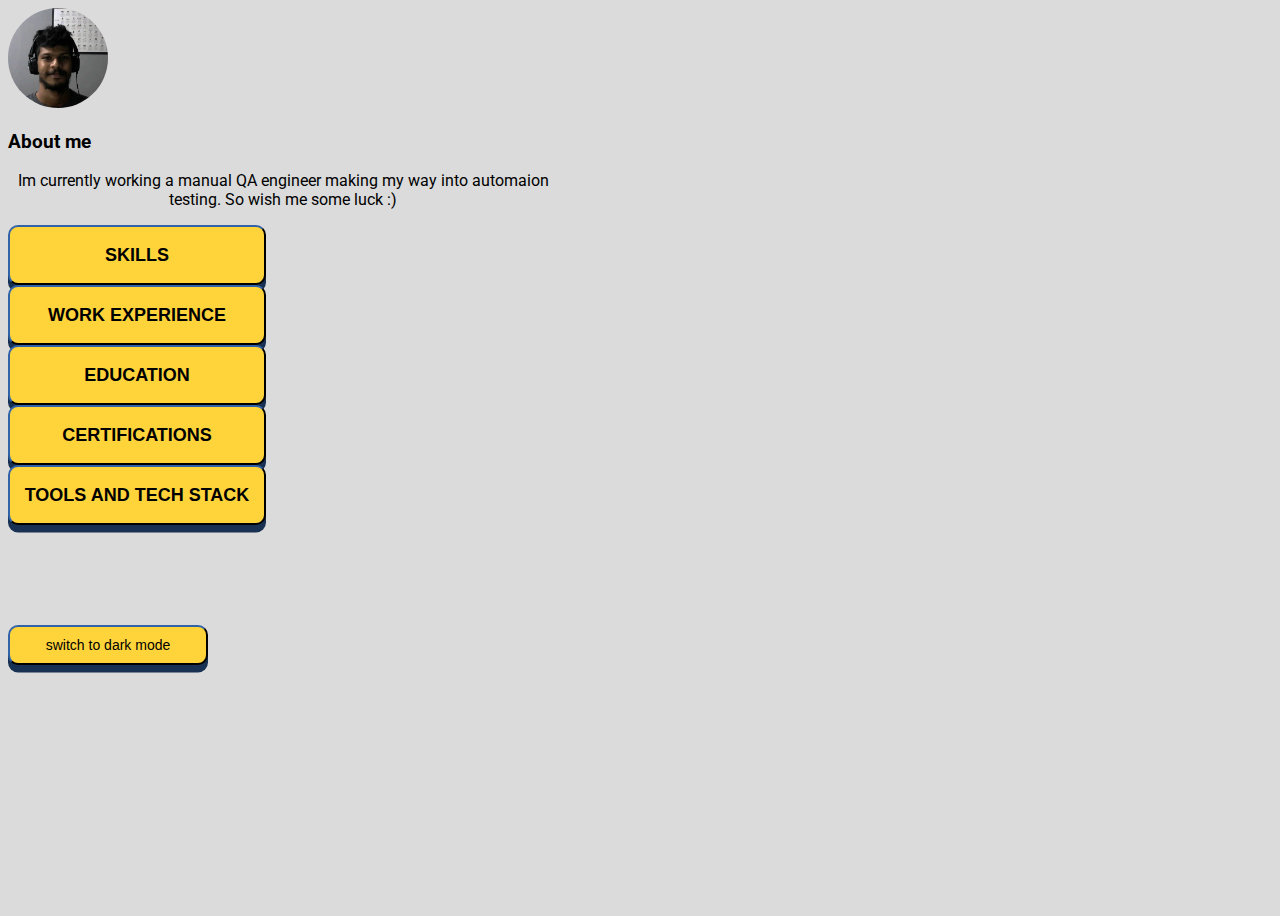
==== index.html @ 3a29da9a "first commit" ====
<!DOCTYPE html>

<html lang="en">
    <head>
        <link href="https://fonts.googleapis.com/icon?family=Material+Icons" rel="stylesheet">
        <link rel="preconnect" href="https://fonts.googleapis.com">
        <link rel="preconnect" href="https://fonts.gstatic.com" crossorigin>
        <link href="https://fonts.googleapis.com/css2?family=Roboto:ital,wght@0,100;0,300;0,400;0,500;0,700;0,900;1,100;1,300;1,400;1,500;1,700;1,900&display=swap" rel="stylesheet">
        <link rel="stylesheet" href="https://cdn.jsdelivr.net/npm/bootstrap@4.5.3/dist/css/bootstrap.min.css" integrity="sha384-TX8t27EcRE3e/ihU7zmQxVncDAy5uIKz4rEkgIXeMed4M0jlfIDPvg6uqKI2xXr2" crossorigin="anonymous">
        <script src="https://code.jquery.com/jquery-3.5.1.slim.min.js" integrity="sha384-DfXdz2htPH0lsSSs5nCTpuj/zy4C+OGpamoFVy38MVBnE+IbbVYUew+OrCXaRkfj" crossorigin="anonymous"></script>
        <script src="https://cdn.jsdelivr.net/npm/bootstrap@4.5.3/dist/js/bootstrap.bundle.min.js" integrity="sha384-ho+j7jyWK8fNQe+A12Hb8AhRq26LrZ/JpcUGGOn+Y7RsweNrtN/tE3MoK7ZeZDyx" crossorigin="anonymous"></script>
        <link href="styles.css" rel="stylesheet">
        <meta name="viewport" content="width=device-width, initial-scale=1">
        <title>Resume</title>
        <style>
            body {
                height: 100vh;
            }
        </style>
    </head>
    <body>
        <main>
            <div class="container mt-5">
                <div class="d-flex flex-column">
                    <div class="d-flex justify-content-center">
                        <img src="unsplash.jpg">
                    </div>
                    <div class="d-flex justify-content-center mt-2">
                        <h3>About me</h3>
                    </div>
                    <div class="d-flex description justify-content-center">
                        <p class="summary">Im currently working a manual QA engineer making my way into automaion testing. So wish me some luck :)</p>
                    </div>
                </div>

                <div class="d-flex justify-content-center m-3 ">
                    <button id="skills" class="buttons link-button">SKILLS</button>
                </div>

                <div class="d-flex justify-content-center m-3">
                    <button id="work" class="buttons link-button">WORK EXPERIENCE</button>
                </div>

                <div class="d-flex justify-content-center m-3">
                    <button id="education" class="buttons link-button">EDUCATION</button>
                </div>

                <div class="d-flex justify-content-center m-3">
                    <button id="certifications" class="buttons link-button">CERTIFICATIONS</button>
                </div>

                <div class="d-flex justify-content-center m-3">
                    <button id="tools" class="buttons link-button">TOOLS AND TECH STACK</button>
                </div>

                <div class="d-flex mode flex-column mb-3">
                    <button class="theme-toggle-button m-3">switch to dark mode</button>
                    <div class="d-flex sun-moon">
                        <i class="moon material-icons">dark_mode</i>
                        <i class="sun material-icons">light_mode</i>
                    </div>
                </div>
            </div>
        </main>
        <script src="script.js"></script>
    </body>
</html>
---- styles.css ----
body {
  background-color: #dbdbdb;
  color: #000000;
  transition: 1s;
  font-family: 'Roboto';
}

.dark {
  background-color: #515e7b;
  color: #ffffff;
  transition: 1s;
}

p {
  font-size: 16px;
}

.description {
  text-align: center;
}

.summary {
  width: 550px;
}

img {
  border-radius: 50%;
  height: 100px;
  width: 100px;
  object-fit: cover;
}

.buttons {
  width: 258px;
  height: 60px;
  background-color: #ffd43b;
  border-color: #183153;
  border-top-width: 2.5px;
  border-radius: 10px;
  box-shadow: #183153 0px 7.5px 0px 0px;
  font-size: 18px;
  font-weight: bold;
}

.buttons:active {
  background-color: #fab005;
  box-shadow: none;
  transform: translateY(4px);
  cursor: grabbing;
}

button:focus {
  outline: none;
  cursor: -webkit-grabbing;

}

button:hover {
  cursor: -webkit-grab;
  cursor: grab;
}

.theme-toggle-button {
  width: 200px;
  height: 40px;
  background-color: #ffd43b;
  border-color: #183153;
  border-top-width: 2.5px;
  border-radius: 10px;
  box-shadow: #183153 0px 7.5px 0px 0px;
  font-size: 14px;
}

.theme-toggle-button:active {
  background-color: #fab005;
  box-shadow: none;
  transform: translateY(4px);
  cursor: grabbing;
}


i {
  /*color: #ffd43b;*/
  width: 40px;
}

.mode {
  align-items: center;
  margin-top: 100px;
}

.sun-moon {
  --rotation: 0;
  justify-content: center;
  align-items: center;
  position: relative;
  height: 100px;
  transform: rotate(calc(var(--rotation) * 1deg));
  transition: transform 1s;
}


.sun,
.moon {
  position: absolute;
  transition-delay: opacity 1s;
}

.moon {
  bottom: -115%;
  opacity: 0;
  transform: rotate(180deg);
}

.dark .moon {
  opacity: 1;
  color: #ffd43b;
}

.sun {
  top: -115%;
  opacity: 1;
}

.dark .sun {
  opacity: 0;
}

.skills-container {
  display: flex;
  height: 100vh;
}

.skills {
  margin: auto;
  max-width: 700px;
  padding: 20px;
}

.skills p {
  margin: 7px 0;
  font-size: 14px;
  font-weight: bold;
}

.loading-container {
  display: flex;
  height: 100vh;
}

.loader {
  margin: auto;
  max-width: 700px;
  padding: 20px;
  text-align: center;
}

.spinner-color {
  color: #ffd43b;
}

.blue-text {
  color: #183153;
  font-weight: 500;
}
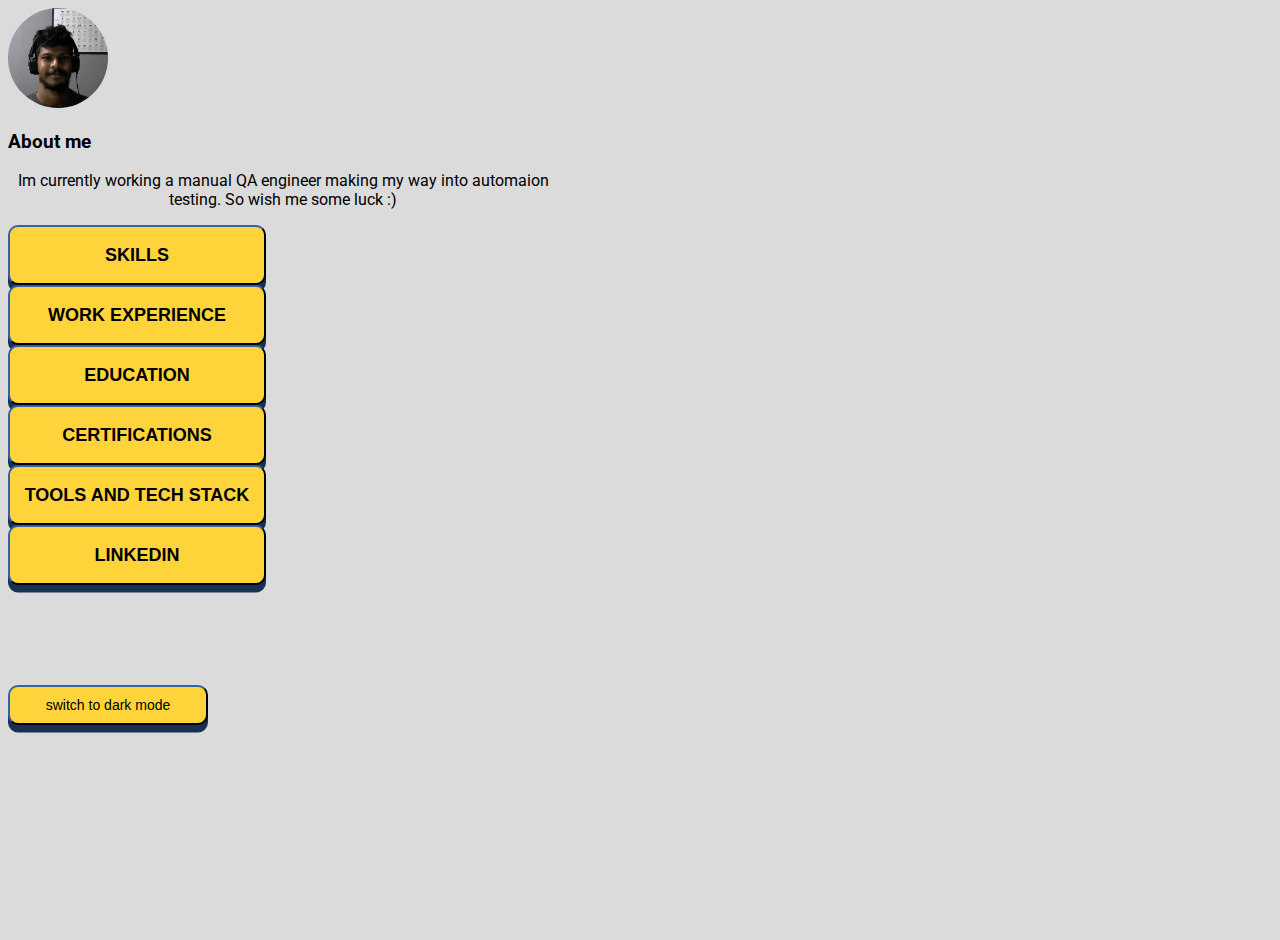
==== commit fe65528b: "feat: adds linkedin section to homepage" ====
--- a/index.html
+++ b/index.html
@@ -53,6 +53,10 @@
                     <button id="tools" class="buttons link-button">TOOLS AND TECH STACK</button>
                 </div>
 
+                <div class="d-flex justify-content-center m-3">
+                    <button id="certifications" class="buttons link-button">LINKEDIN</button>
+                </div>
+
                 <div class="d-flex mode flex-column mb-3">
                     <button class="theme-toggle-button m-3">switch to dark mode</button>
                     <div class="d-flex sun-moon">
--- a/styles.css
+++ b/styles.css
@@ -162,4 +162,34 @@
 .blue-text {
   color: #183153;
   font-weight: 500;
+}
+
+.badge {
+	display: inline-block;
+	padding: 0.5rem 0.75rem;
+	font-size: 0.75rem;
+	font-weight: bold;
+	border-radius: 0.5rem;
+	border: 1px solid transparent;
+  margin: 0 5px;
+}
+
+.badge-yellow {
+  background-color: #ffd43b;
+  color: #183153;
+  border-color: #183153;
+}
+
+.badge-yellow:hover {
+  background-color: #93ff3b;
+  cursor: -webkit-grabbing; 
+  cursor: grabbing;
+}
+
+.skill-category-title {
+	color: #d5d5d5;
+	text-transform: uppercase;
+	font-size: 14px;
+	padding: 1rem 0;
+  margin-top: 20px;
 }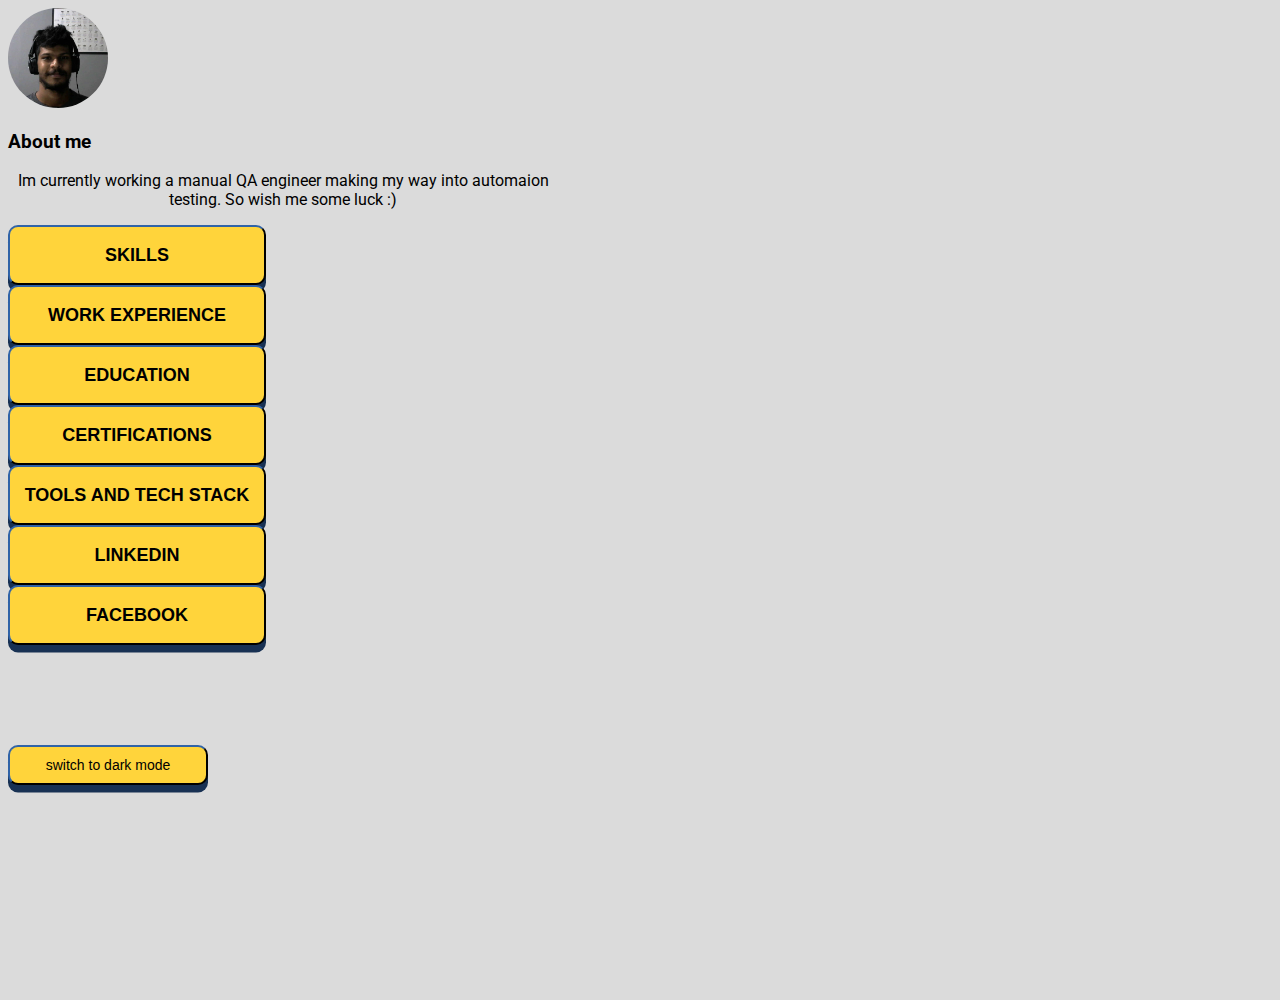
==== commit f02bbd2d: "feat: Adds new section" ====
--- a/index.html
+++ b/index.html
@@ -57,6 +57,10 @@
                     <button id="certifications" class="buttons link-button">LINKEDIN</button>
                 </div>
 
+                <div class="d-flex justify-content-center m-3">
+                    <button id="certifications" class="buttons link-button">FACEBOOK</button>
+                </div>
+
                 <div class="d-flex mode flex-column mb-3">
                     <button class="theme-toggle-button m-3">switch to dark mode</button>
                     <div class="d-flex sun-moon">
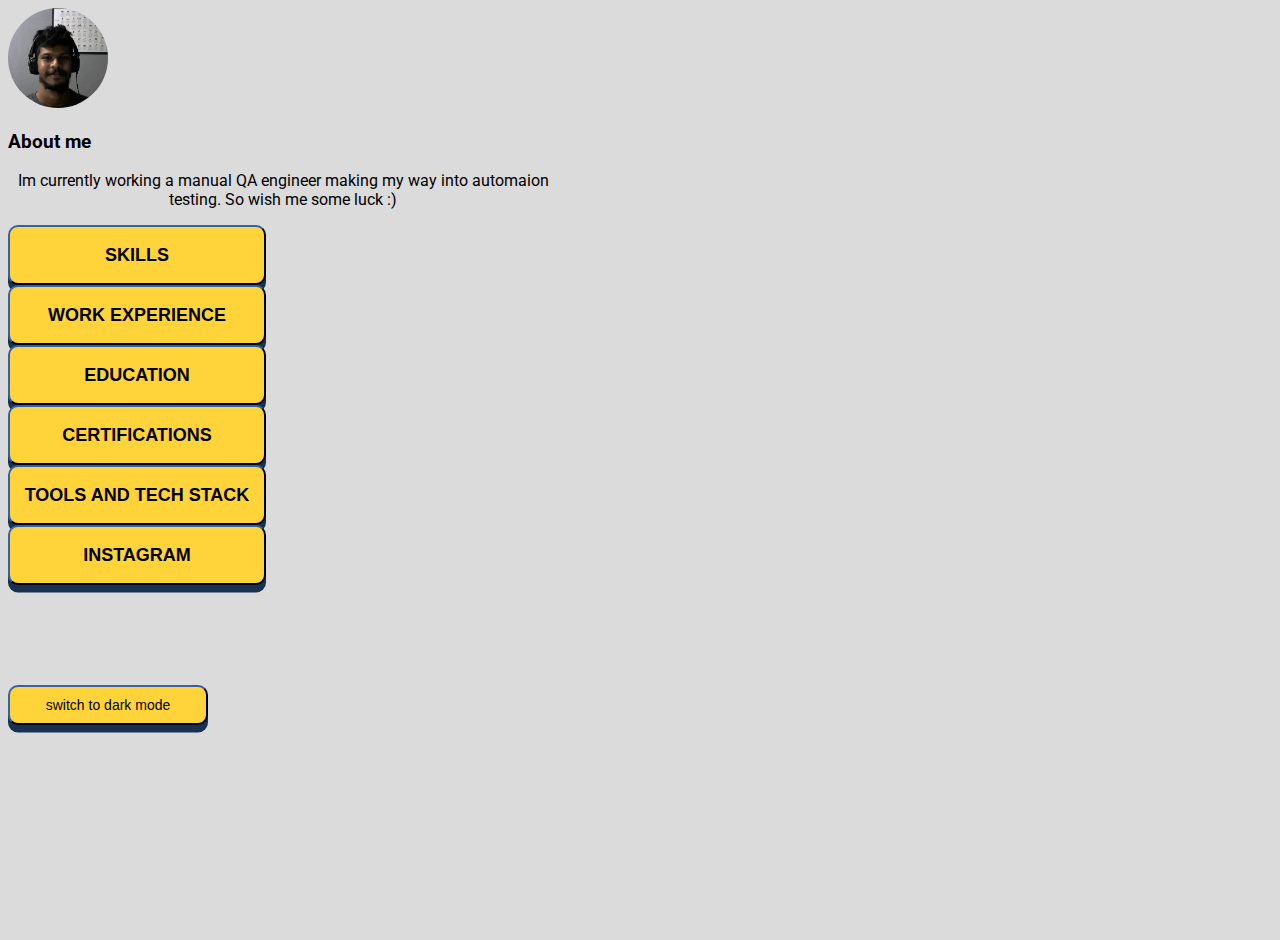
==== commit 5ea183d3: "new section" ====
--- a/index.html
+++ b/index.html
@@ -54,11 +54,7 @@
                 </div>
 
                 <div class="d-flex justify-content-center m-3">
-                    <button id="certifications" class="buttons link-button">LINKEDIN</button>
-                </div>
-
-                <div class="d-flex justify-content-center m-3">
-                    <button id="certifications" class="buttons link-button">FACEBOOK</button>
+                    <button id="tools" class="buttons link-button">INSTAGRAM</button>
                 </div>
 
                 <div class="d-flex mode flex-column mb-3">
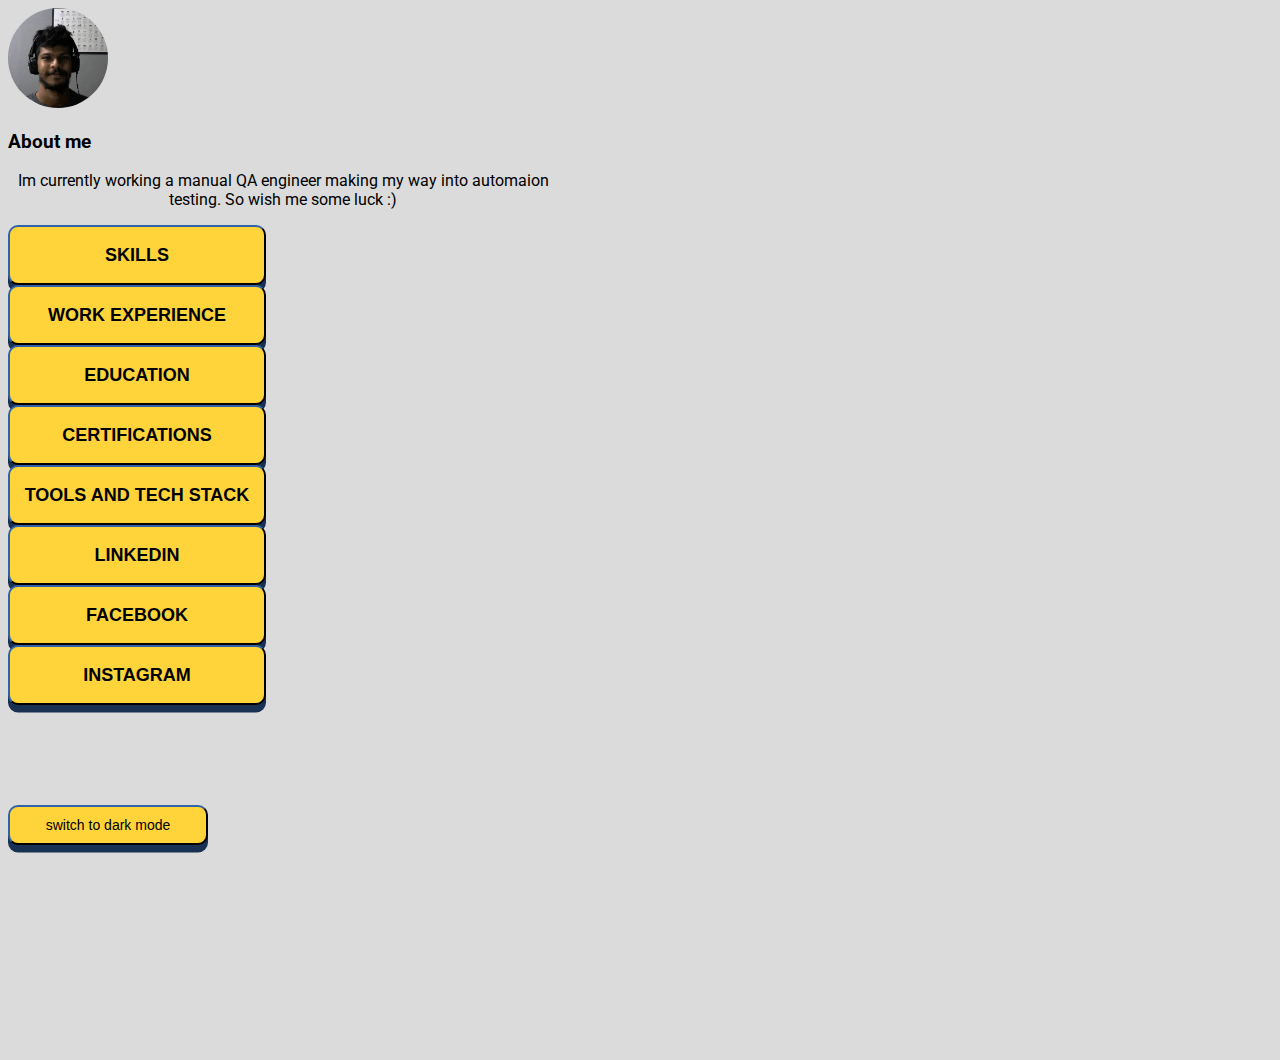
==== commit 6d5b39c9: "Merge branch 'master' into add-linked-profile" ====
--- a/index.html
+++ b/index.html
@@ -54,6 +54,14 @@
                 </div>
 
                 <div class="d-flex justify-content-center m-3">
+                    <button id="certifications" class="buttons link-button">LINKEDIN</button>
+                </div>
+
+                <div class="d-flex justify-content-center m-3">
+                    <button id="certifications" class="buttons link-button">FACEBOOK</button>
+                </div>
+                    
+                <div class="d-flex justify-content-center m-3">
                     <button id="tools" class="buttons link-button">INSTAGRAM</button>
                 </div>
 
